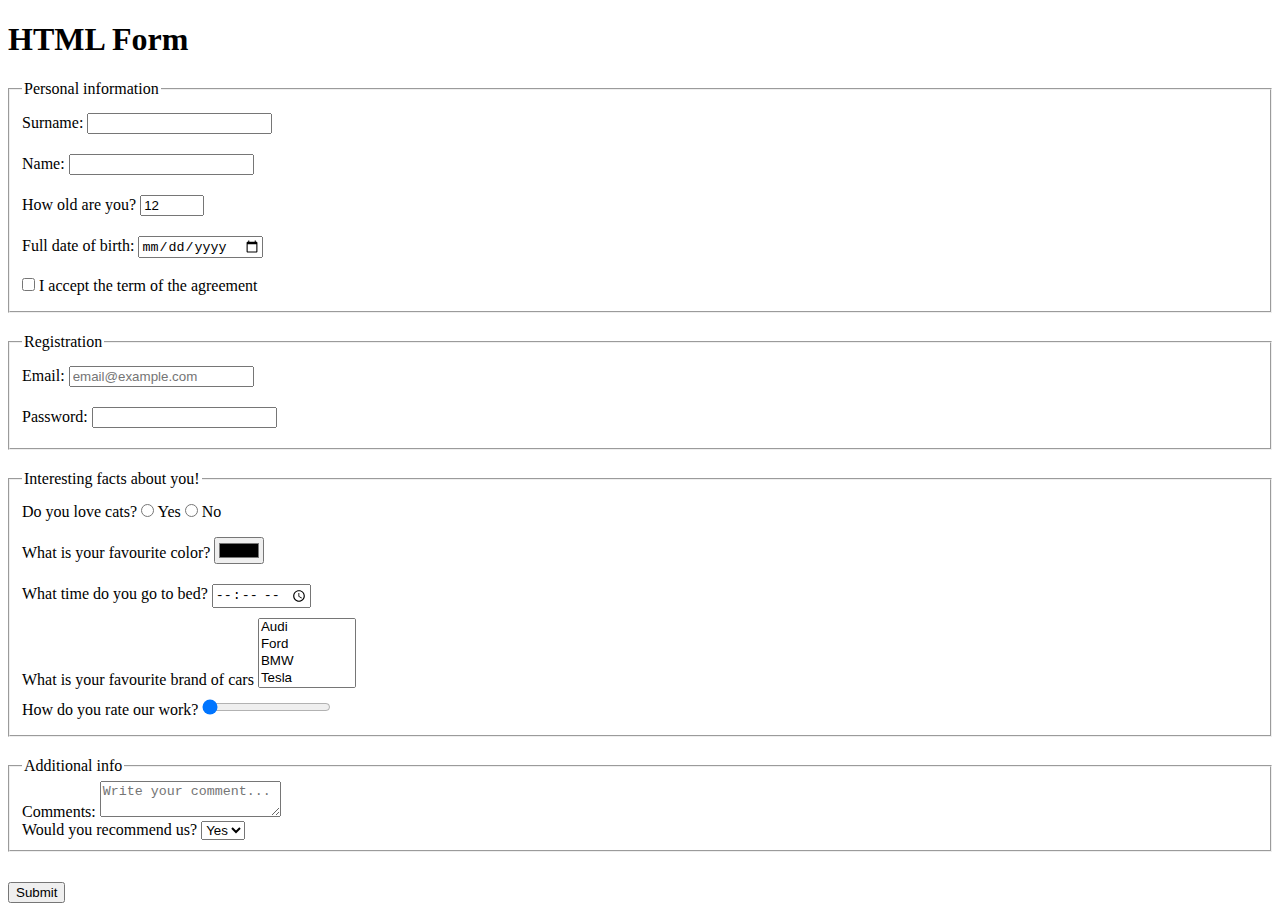
==== src/index.html @ 361c2db4 "HTML+CSS ADV - task #2 done." ====
<!doctype html>
<html lang="en">
  <head>
    <meta charset="UTF-8">
    <meta
      name="viewport"
      content="width=device-width, user-scalable=no, initial-scale=1.0, maximum-scale=1.0, minimum-scale=1.0"
    >
    <meta http-equiv="X-UA-Compatible" content="ie=edge">
    <title>HTML Form</title>
    <link rel="stylesheet" href="./style.css">
  </head>
    <body>
      <h1>HTML Form</h1>
      <script type="text/javascript" src="./main.js"></script>
    <main>

      <form action="https://mate-academy-form-lesson.herokuapp.com/create-application" method="post">
        <fieldset>
          <legend>Personal information</legend>

          <label for="surname">Surname:</label>
          <input type="text" id="surname" name="surname" autocomplete="off" minlength="3" maxlength="40"><br>

          <label for="name">Name:</label>
          <input type="text" id="name" name="name" autocomplete="off" minlength="2" maxlength="20"><br>

          <label for="old">How old are you?</label>
          <input type="number" id="old" name="old" min="1" max="100" value="12"><br>

          <label for="birthDate">Full date of birth:</label>
          <input type="date" id="birthDate" name="birthDate"><br>


          <input id="agreement" type="checkbox" name="agreement" value="accept">
          <label for="agreement">I accept the term of the agreement</label><br>
        </fieldset>

        <fieldset>
          <legend>Registration</legend>

          <label for="email">Email:</label>
          <input type="email" id="email" name="email" placeholder="email@example.com" required="required"><br>

          <label for="password">Password:</label>
          <input type="password" id="password" name="password">
        </fieldset>

        <fieldset>
            <legend>Interesting facts about you!</legend>

            <label for="cats">Do you love cats?</label>
            <label for="yes"><input id="yes" type="radio" name="cats" value="yes"> Yes</label>
            <label for="no"><input id="outdoor" type="radio" name="cats" value="no"> No</label><br>

            <label for="color">What is your favourite color?</label>
            <input type="color" id="color" name="color"><br>

            <label for="time">What time do you go to bed?</label>
            <input type="time" id="time" name="time"><br>

            <label for="cars">What is your favourite brand of cars</label>
            <select multiple name="cars" id="cars" size="4">
              <option>Audi</option>
              <option>Ford</option>
              <option>BMW</option>
              <option>Tesla</option>
              <option>Corvette</option>
              <option>Dodge</option>
              <option>Mercedes-benz</option>
              <option>Maserati</option>
            </select><br>

            <label for="work">How do you rate our work?</label>
            <input type="range" id="work" name="work" value="0"><br>
        </fieldset>

        <fieldset>
          <legend>Additional info</legend>

          <label for="comments">Comments:</label>
          <textarea id="comments" name="comments"
rows="2" cols="0" placeholder="Write your comment..."></textarea><br>

            <label for="recommend">Would you recommend us?</label>
            <select name="recommend" id="recommend">
                <option value="yes">Yes</option>
                <option value="no">No</option>
            </select>
        </fieldset>

        <input type="submit" name="submit" value="Submit">
      </form>

    </main>
  </body>
</html>
---- src/style.css ----
fieldset {
  margin: 20px 0;
}

label {
  margin: 10px 0;
}

input {
  margin: 10px 0;
}
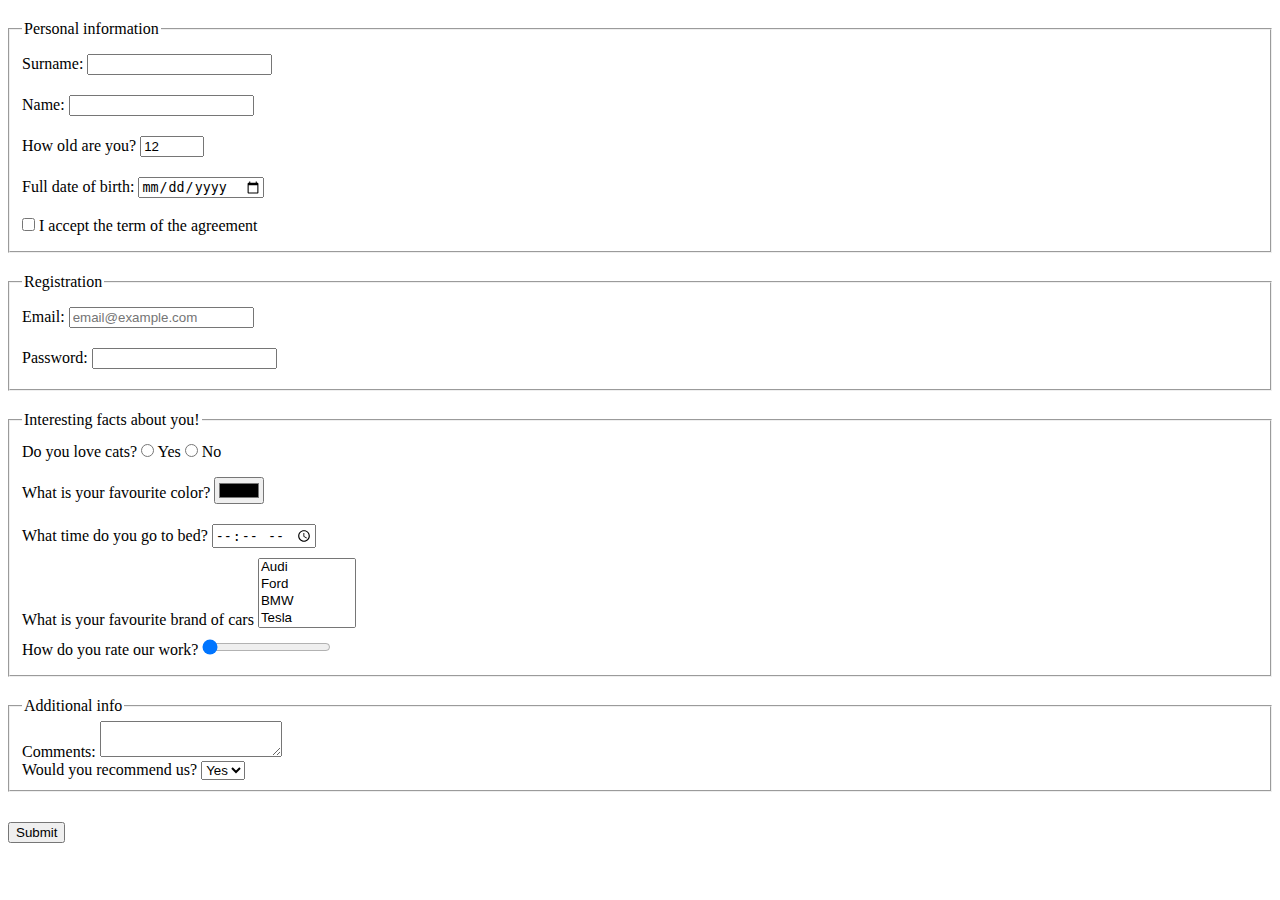
==== commit 2697e969: "fixed formating" ====
--- a/src/index.html
+++ b/src/index.html
@@ -10,9 +10,8 @@
     <title>HTML Form</title>
     <link rel="stylesheet" href="./style.css">
   </head>
-    <body>
-      <h1>HTML Form</h1>
-      <script type="text/javascript" src="./main.js"></script>
+  <body>
+    <script type="text/javascript" src="./main.js"></script>
     <main>
 
       <form action="https://mate-academy-form-lesson.herokuapp.com/create-application" method="post">
@@ -20,19 +19,43 @@
           <legend>Personal information</legend>
 
           <label for="surname">Surname:</label>
-          <input type="text" id="surname" name="surname" autocomplete="off" minlength="3" maxlength="40"><br>
+          <input type="text"
+          id="surname"
+          name="surname"
+          autocomplete="off"
+          minlength="3"
+          maxlength="40"
+          ><br>
 
           <label for="name">Name:</label>
-          <input type="text" id="name" name="name" autocomplete="off" minlength="2" maxlength="20"><br>
+          <input type="text"
+          id="name"
+          name="name"
+          autocomplete="off"
+          minlength="2"
+          maxlength="20"
+          ><br>
 
           <label for="old">How old are you?</label>
-          <input type="number" id="old" name="old" min="1" max="100" value="12"><br>
+          <input type="number"
+          id="old" name="old"
+          min="1"
+          max="100"
+          value="12"
+          ><br>
 
           <label for="birthDate">Full date of birth:</label>
-          <input type="date" id="birthDate" name="birthDate"><br>
+          <input type="date"
+          id="birthDate"
+          name="birthDate"
+          ><br>
 
 
-          <input id="agreement" type="checkbox" name="agreement" value="accept">
+          <input id="agreement"
+          type="checkbox"
+          name="agreement"
+          value="accept"
+          >
           <label for="agreement">I accept the term of the agreement</label><br>
         </fieldset>
 
@@ -40,56 +63,94 @@
           <legend>Registration</legend>
 
           <label for="email">Email:</label>
-          <input type="email" id="email" name="email" placeholder="email@example.com" required="required"><br>
+          <input type="email"
+          id="email"
+          name="email"
+          placeholder="email@example.com"
+          required="required"
+          ><br>
 
           <label for="password">Password:</label>
           <input type="password" id="password" name="password">
         </fieldset>
 
         <fieldset>
-            <legend>Interesting facts about you!</legend>
+          <legend>Interesting facts about you!</legend>
 
-            <label for="cats">Do you love cats?</label>
-            <label for="yes"><input id="yes" type="radio" name="cats" value="yes"> Yes</label>
-            <label for="no"><input id="outdoor" type="radio" name="cats" value="no"> No</label><br>
+          <label for="cats">Do you love cats?</label>
+          <label for="yes">
+            <input id="yes"
+            type="radio"
+            name="cats"
+            value="yes"
+            >
+            Yes
+          </label>
+          <label for="no">
+            <input id="outdoor"
+            type="radio"
+            name="cats"
+            value="no"
+            >
+            No
+          </label><br>
 
-            <label for="color">What is your favourite color?</label>
-            <input type="color" id="color" name="color"><br>
+          <label for="color">What is your favourite color?</label>
+          <input type="color" id="color" name="color"><br>
 
-            <label for="time">What time do you go to bed?</label>
-            <input type="time" id="time" name="time"><br>
+          <label for="time">What time do you go to bed?</label>
+          <input type="time" id="time" name="time"><br>
 
-            <label for="cars">What is your favourite brand of cars</label>
-            <select multiple name="cars" id="cars" size="4">
-              <option>Audi</option>
-              <option>Ford</option>
-              <option>BMW</option>
-              <option>Tesla</option>
-              <option>Corvette</option>
-              <option>Dodge</option>
-              <option>Mercedes-benz</option>
-              <option>Maserati</option>
-            </select><br>
+          <label for="cars">What is your favourite brand of cars</label>
+          <select multiple
+          name="cars"
+          id="cars"
+          size="4"
+          cols="0">
+            <option>Audi</option>
+            <option>Ford</option>
+            <option>BMW</option>
+            <option>Tesla</option>
+            <option>Corvette</option>
+            <option>Dodge</option>
+            <option>Mercedes-benz</option>
+            <option>Maserati</option>
+          </select><br>
 
-            <label for="work">How do you rate our work?</label>
-            <input type="range" id="work" name="work" value="0"><br>
+          <label for="work">How do you rate our work?</label>
+          <input type="range"
+          id="work"
+          name="work"
+          value="0"
+          ><br>
         </fieldset>
 
         <fieldset>
           <legend>Additional info</legend>
 
           <label for="comments">Comments:</label>
-          <textarea id="comments" name="comments"
-rows="2" cols="0" placeholder="Write your comment..."></textarea><br>
+          <textarea
+          id="comments"
+          name="comments"
+          rows="2"
+          cols="0"
+          >
+          </textarea><br>
 
-            <label for="recommend">Would you recommend us?</label>
-            <select name="recommend" id="recommend">
-                <option value="yes">Yes</option>
-                <option value="no">No</option>
-            </select>
+          <label for="recommend">Would you recommend us?</label>
+          <select name="recommend" id="recommend">
+            <option value="yes">Yes</option>
+            <option value="no">No</option>
+          </select>
         </fieldset>
 
-        <input type="submit" name="submit" value="Submit">
+        <label>
+          <input id="submit"
+          type="submit"
+          name="submit"
+          value="Submit"
+          >
+        </label>
       </form>
 
     </main>
--- a/src/style.css
+++ b/src/style.css
@@ -9,4 +9,3 @@
 input {
   margin: 10px 0;
 }
-
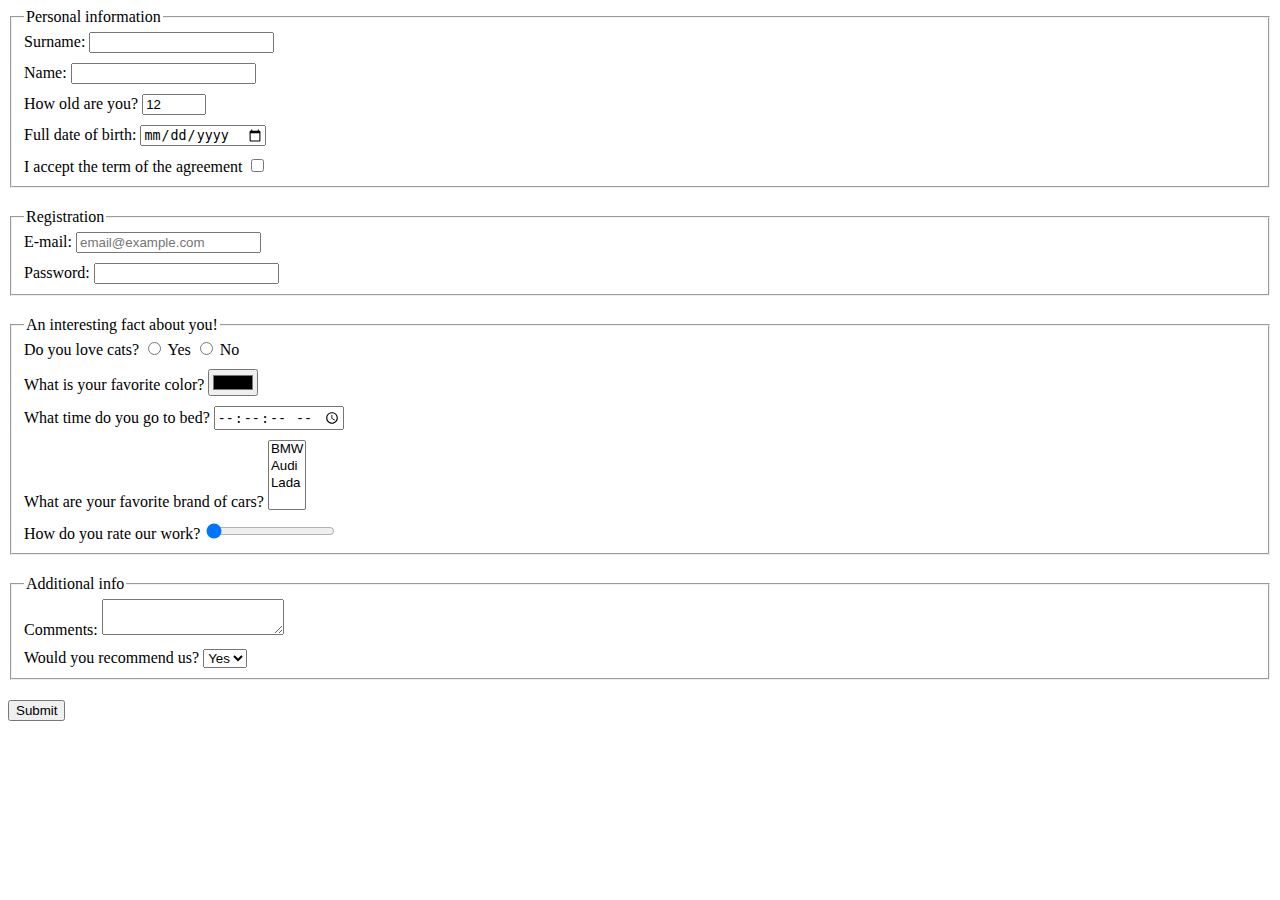
==== commit 051332f9: "Fixed formating, styles - all tests passed." ====
--- a/src/index.html
+++ b/src/index.html
@@ -13,146 +13,230 @@
   <body>
     <script type="text/javascript" src="./main.js"></script>
     <main>
-
-      <form action="https://mate-academy-form-lesson.herokuapp.com/create-application" method="post">
-        <fieldset>
+      <form
+      action="https://mate-academy-form-lesson.herokuapp.com/create-application"
+      method="post">
+        <fieldset class="fieldset">
           <legend>Personal information</legend>
 
-          <label for="surname">Surname:</label>
-          <input type="text"
-          id="surname"
-          name="surname"
-          autocomplete="off"
-          minlength="3"
-          maxlength="40"
-          ><br>
-
-          <label for="name">Name:</label>
-          <input type="text"
-          id="name"
-          name="name"
-          autocomplete="off"
-          minlength="2"
-          maxlength="20"
-          ><br>
-
-          <label for="old">How old are you?</label>
-          <input type="number"
-          id="old" name="old"
-          min="1"
-          max="100"
-          value="12"
-          ><br>
-
-          <label for="birthDate">Full date of birth:</label>
-          <input type="date"
-          id="birthDate"
-          name="birthDate"
-          ><br>
-
-
-          <input id="agreement"
-          type="checkbox"
-          name="agreement"
-          value="accept"
-          >
-          <label for="agreement">I accept the term of the agreement</label><br>
-        </fieldset>
-
-        <fieldset>
+          <div class="label">
+            <label for="surname">
+            Surname:
+            </label>
+            <input
+            class="input"
+            type="text"
+            id="surname"
+            name="surname"
+            autocomplete="off"
+            minlength="3"
+            maxlength="40"
+            >
+          </div>
+
+          <div class="label">
+            <label for="name">
+            Name:
+            </label>
+            <input
+            type="text"
+            id="name"
+            name="name"
+            autocomplete="off"
+            minlength="2"
+            maxlength="20"
+            >
+          </div>
+
+          <div class="label">
+            <label for="old">
+            How old are you?
+            </label>
+            <input
+            type="number"
+            id="old"
+            name="old"
+            min="1"
+            max="100"
+            value="12"
+            >
+          </div>
+
+          <div class="label">
+            <label for="birthDate">
+            Full date of birth:
+            </label>
+            <input
+            type="date"
+            id="birthDate"
+            name="birthDate"
+            >
+          </div>
+
+          <div class="label lastInput">
+            <label for="agreement">
+              I accept the term of the agreement
+            </label>
+            <input
+            id="agreement"
+            type="checkbox"
+            name="agreement"
+            value="accept"
+            >
+          </div>
+        </fieldset>
+
+        <fieldset class="fieldset">
           <legend>Registration</legend>
 
-          <label for="email">Email:</label>
-          <input type="email"
-          id="email"
-          name="email"
-          placeholder="email@example.com"
-          required="required"
-          ><br>
-
-          <label for="password">Password:</label>
-          <input type="password" id="password" name="password">
-        </fieldset>
-
-        <fieldset>
-          <legend>Interesting facts about you!</legend>
-
-          <label for="cats">Do you love cats?</label>
-          <label for="yes">
-            <input id="yes"
-            type="radio"
-            name="cats"
-            value="yes"
-            >
-            Yes
-          </label>
-          <label for="no">
-            <input id="outdoor"
-            type="radio"
-            name="cats"
-            value="no"
-            >
-            No
-          </label><br>
-
-          <label for="color">What is your favourite color?</label>
-          <input type="color" id="color" name="color"><br>
-
-          <label for="time">What time do you go to bed?</label>
-          <input type="time" id="time" name="time"><br>
-
-          <label for="cars">What is your favourite brand of cars</label>
-          <select multiple
-          name="cars"
-          id="cars"
-          size="4"
-          cols="0">
-            <option>Audi</option>
-            <option>Ford</option>
-            <option>BMW</option>
-            <option>Tesla</option>
-            <option>Corvette</option>
-            <option>Dodge</option>
-            <option>Mercedes-benz</option>
-            <option>Maserati</option>
-          </select><br>
-
-          <label for="work">How do you rate our work?</label>
-          <input type="range"
-          id="work"
-          name="work"
-          value="0"
-          ><br>
-        </fieldset>
-
-        <fieldset>
+          <div class="label">
+            <label for="email">
+            E-mail:
+            </label>
+            <input
+            type="email"
+            id="email"
+            name="email"
+            placeholder="email@example.com"
+            required="required"
+            >
+          </div>
+
+          <div class="label lastInput">
+            <label for="password">
+            Password:
+            </label>
+            <input
+            type="password"
+            id="password"
+            name="password"
+            >
+          </div>
+        </fieldset>
+
+        <fieldset class="fieldset">
+          <legend>An interesting fact about you!</legend>
+
+          <div class="label">
+            <label for="cats">
+            Do you love cats?
+            </label>
+            <label
+            for="yes"
+            >
+              <input
+              id="yes"
+              type="radio"
+              name="cats"
+              value="yes"
+              >
+              Yes
+            </label>
+            <label
+            for="no"
+            >
+              <input
+              id="no"
+              type="radio"
+              name="cats"
+              value="no"
+              >
+              No
+            </label>
+          </div>
+
+          <div class="label">
+            <label for="color">
+            What is your favorite color?
+            </label>
+            <input
+            class="input"
+            type="color"
+            id="color"
+            name="color"
+            >
+          </div>
+
+          <div class="label">
+            <label for="time">
+            What time do you go to bed?
+            </label>
+            <input
+            class="input"
+            type="time"
+            id="time"
+            name="time"
+            step="1"
+            >
+          </div>
+
+          <div class="label">
+            <label for="cars">
+            What are your favorite brand of cars?
+            </label>
+            <select
+            multiple
+            name="cars"
+            id="cars"
+            size="4"
+            cols="0"
+            >
+              <option>BMW</option>
+              <option>Audi</option>
+              <option>Lada</option>
+            </select>
+          </div>
+
+          <div class="label lastInput">
+            <label for="work">
+            How do you rate our work?
+            </label>
+            <input
+            class="input"
+            type="range"
+            id="work"
+            name="work"
+            value="0"
+            >
+          </div>
+        </fieldset>
+
+        <fieldset class="fieldset">
           <legend>Additional info</legend>
 
-          <label for="comments">Comments:</label>
-          <textarea
-          id="comments"
-          name="comments"
-          rows="2"
-          cols="0"
-          >
-          </textarea><br>
-
-          <label for="recommend">Would you recommend us?</label>
-          <select name="recommend" id="recommend">
-            <option value="yes">Yes</option>
-            <option value="no">No</option>
-          </select>
-        </fieldset>
-
-        <label>
-          <input id="submit"
-          type="submit"
-          name="submit"
-          value="Submit"
-          >
-        </label>
+          <div class="label">
+            <label
+            for="comments"
+            >
+            Comments:
+            </label>
+            <textarea
+            id="comments"
+            name="comments"
+            rows="2"
+            cols="0"
+            >
+            </textarea>
+          </div>
+
+          <div class="label lastInput">
+            <label for="recommend">
+            Would you recommend us?
+            </label>
+            <select
+            name="recommend"
+            id="recommend"
+            >
+              <option value="yes">Yes</option>
+              <option value="no">No</option>
+            </select>
+          </div>
+        </fieldset>
+
+
+        <button type="submit">Submit</button>
+
       </form>
-
     </main>
   </body>
 </html>
--- a/src/style.css
+++ b/src/style.css
@@ -1,11 +1,13 @@
-fieldset {
-  margin: 20px 0;
+.fieldset {
+  margin-bottom: 20px;
 }
 
-label {
-  margin: 10px 0;
+.label {
+  display: block;
+  margin-bottom: 10px;
+  margin-top: 0;
 }
 
-input {
-  margin: 10px 0;
+.lastInput {
+  margin-bottom: 0;
 }
